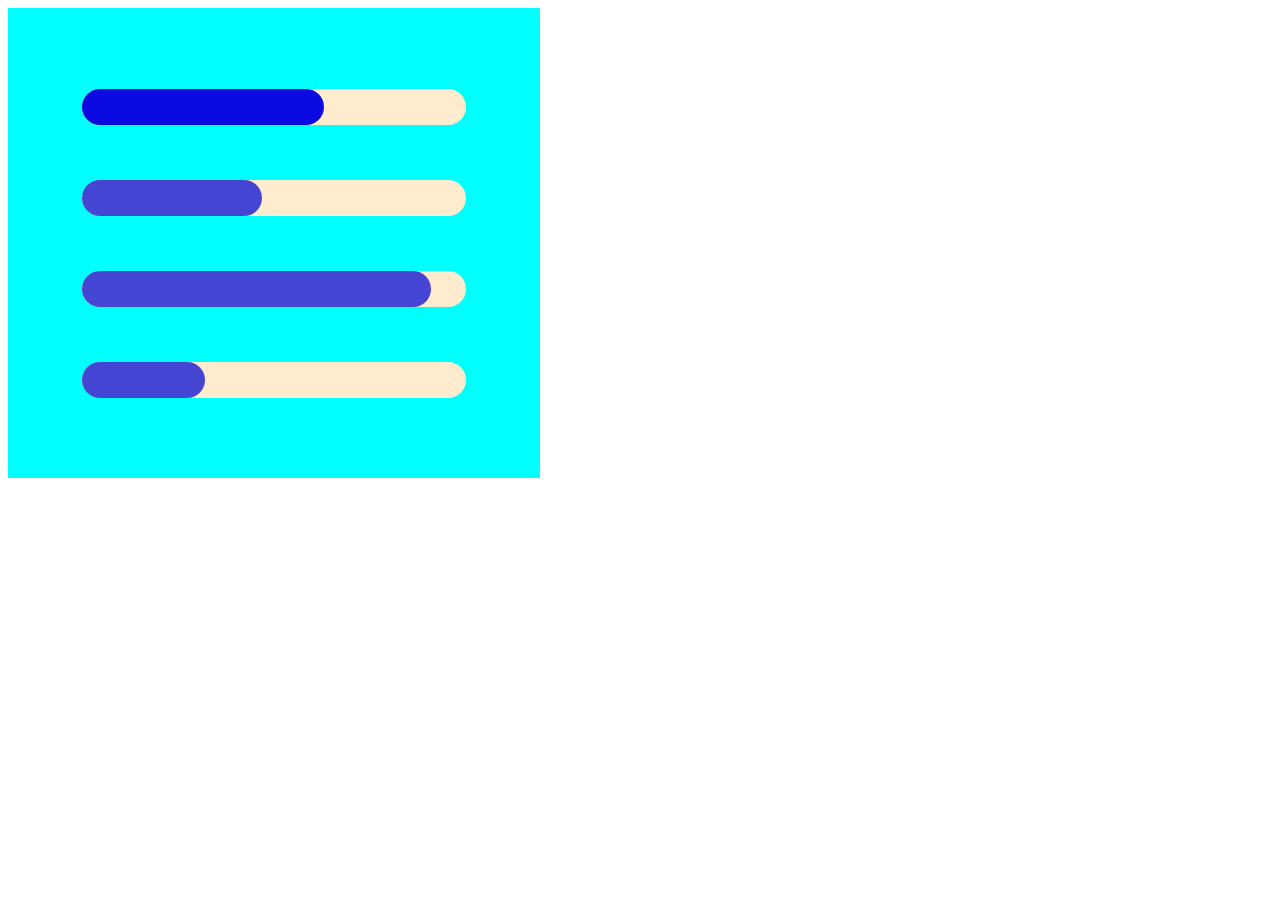
==== bar.html @ d284a4f6 "Calculator and Progress bar design" ====
<!DOCTYPE html>
<html lang="en">
<head>
    <meta charset="UTF-8">
    <meta name="viewport" content="width=device-width, initial-scale=1.0">
    <title>Document</title>
    <style>
    .container{
        background-color:aqua;
        height: 50vh;
        width: 40vw;
        display: flex;
        flex-direction: column;
        gap: 55px;
        justify-content: center;
        align-items: center;
        padding: 10px;
    }
    .tube{
        background-color: blanchedalmond;
        height: 4vh;
        width: 30vw;
        border-radius: 20px;
    }
    .liquid{
        background-color: lightblue;
        height: 4vh;
        width: 7%;
        border-radius: 20px;
    }
    .one{
        animation: filledOne 1s linear 1s forwards;
    }
    @keyframes filledOne {
        0%{
            background-color: blue;
            width: 7%;
        }
        50%{
            background-color: rgb(60, 60, 224);
            width: 35%;
        }
        100%{
            background-color: rgb(11, 11, 225);
            width: 63%;
        } 
    }
    .two{
        animation: filledTwo 1s linear 1s forwards;
    }
    @keyframes filledTwo {
        0%{
            background-color: blue;
            width: 7%;
        }
        50%{
            background-color: rgb(40, 40, 232);
            width: 24%;
        }
        100%{
            background-color: rgb(69, 69, 212);
            width: 47%;
        } 
    }
    .three{
        animation: filledThree 1s linear 1s forwards;
    }
    @keyframes filledThree {
        0%{
            background-color: blue;
            width: 7%;
        }
        50%{
            background-color: rgb(40, 40, 232);
            width: 45%;
        }
        100%{
            background-color: rgb(69, 69, 212);
            width: 91%;
        } 
    }
    .four{
        animation: filledFour 1s linear 1s forwards;
    }
    @keyframes filledFour {
        0%{
            background-color: blue;
            width: 7%;
        }
        50%{
            background-color: rgb(40, 40, 232);
            width: 15%;
        }
        100%{
            background-color: rgb(69, 69, 212);
            width: 32%;
        } 
    }
    </style>
</head>
<body>
    <div class="container">
        <div class="tube">
            <div class="liquid one">

            </div>
        </div>
        <div class="tube">
            <div class="liquid two">

            </div>
        </div>
        <div class="tube">
            <div class="liquid three">

            </div>
        </div>
        <div class="tube">
            <div class="liquid four">

            </div>
        </div>
    </div>
</body>
</html>
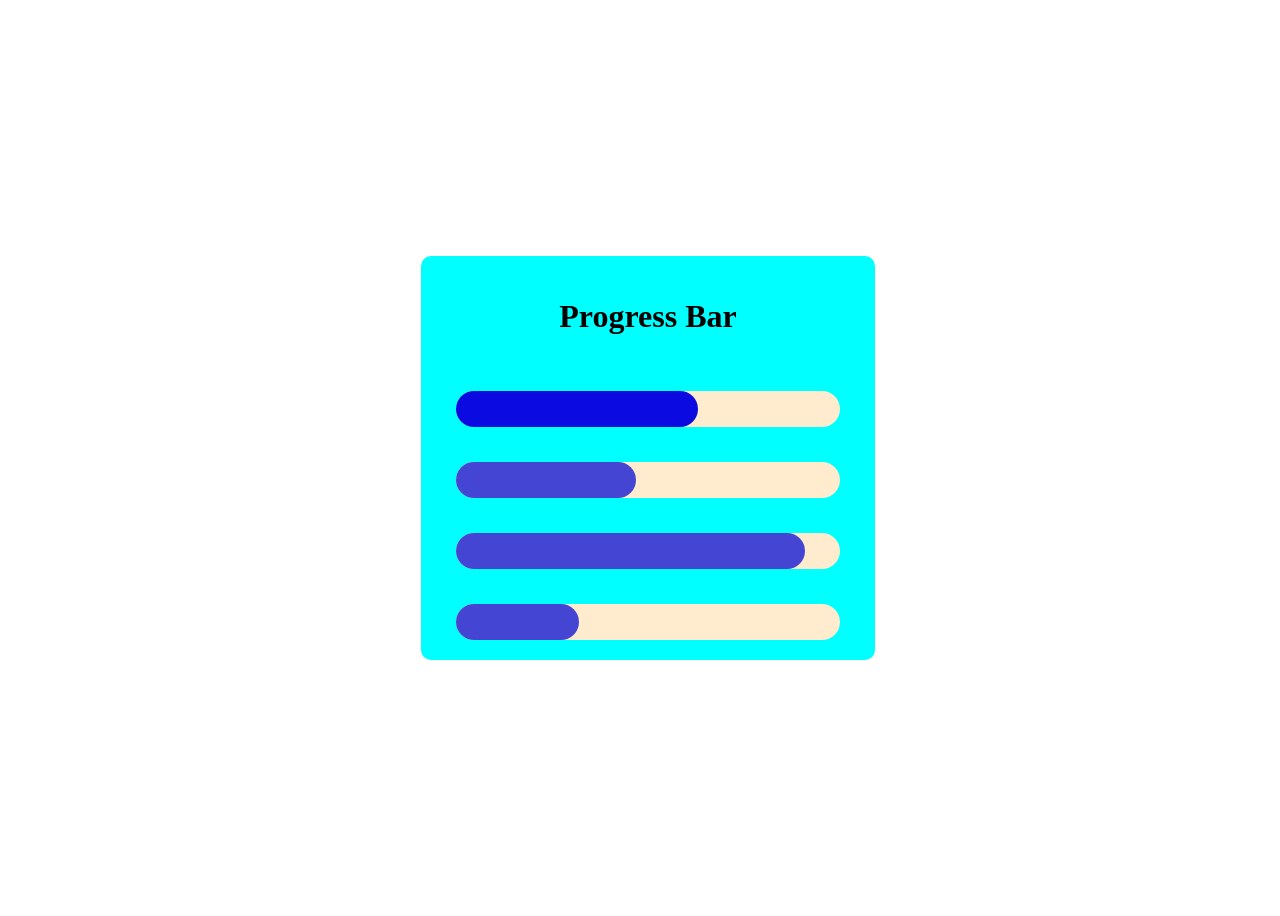
==== commit 2fd88748: "Completed my portfolio" ====
--- a/bar.html
+++ b/bar.html
@@ -6,15 +6,24 @@
     <title>Document</title>
     <style>
     .container{
-        background-color:aqua;
-        height: 50vh;
-        width: 40vw;
+        /* background-color:aqua; */
+        height: 100vh;
+        width: 100vw;
         display: flex;
         flex-direction: column;
-        gap: 55px;
         justify-content: center;
         align-items: center;
-        padding: 10px;
+        /* padding: 10px 15px; */
+    }
+    .card{
+        background-color: aqua;
+        display: flex;
+        flex-direction: column;
+        gap: 35px;
+        justify-content: center;
+        align-items: center;
+        padding: 20px 35px;
+        border-radius: 10px;
     }
     .tube{
         background-color: blanchedalmond;
@@ -100,24 +109,27 @@
 </head>
 <body>
     <div class="container">
-        <div class="tube">
-            <div class="liquid one">
-
+        <div class="card">
+            <h1>Progress Bar</h1>
+            <div class="tube">
+                <div class="liquid one">
+    
+                </div>
             </div>
-        </div>
-        <div class="tube">
-            <div class="liquid two">
-
+            <div class="tube">
+                <div class="liquid two">
+    
+                </div>
             </div>
-        </div>
-        <div class="tube">
-            <div class="liquid three">
-
+            <div class="tube">
+                <div class="liquid three">
+    
+                </div>
             </div>
-        </div>
-        <div class="tube">
-            <div class="liquid four">
-
+            <div class="tube">
+                <div class="liquid four">
+    
+                </div>
             </div>
         </div>
     </div>
